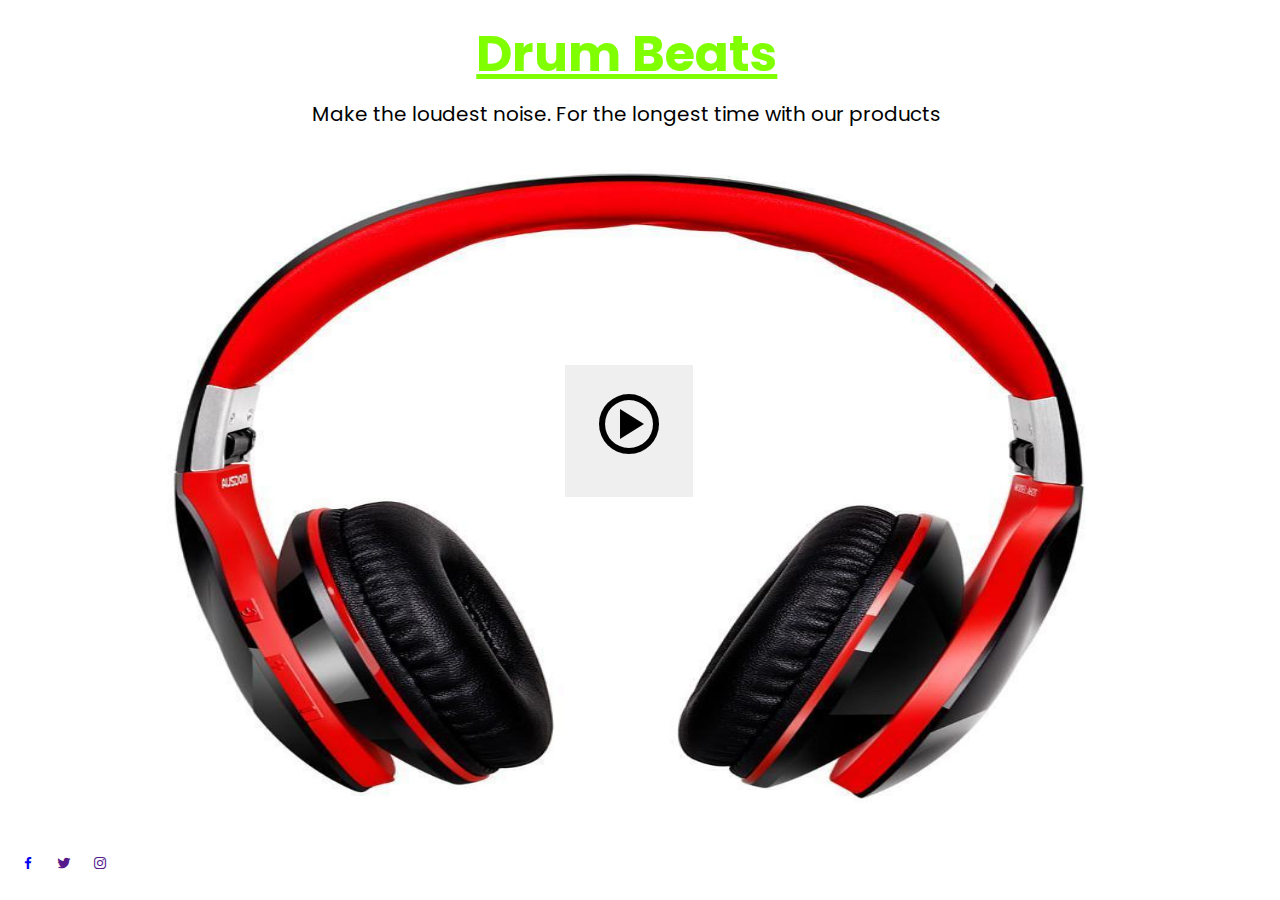
==== HTML/index.html @ 14b3b483 "changed landing page design" ====
<!DOCTYPE html>
<html lang="en">
<head>
    <meta charset="UTF-8">
    <meta name="viewport" content="width=device-width, initial-scale=1.0">
    <title>Welcome</title>
    <link rel="stylesheet" href="/CSS/index.css">
    <link href='https://unpkg.com/boxicons@2.1.4/css/boxicons.min.css' rel='stylesheet'>
</head>
<body>

    <div class="container">
        <h1>Drum Beats</h1>
        <p>Make the loudest noise. For the longest time with our products</p>
        <img src="/images/3CM-AH2s.jpg" alt="Headphone">
        <button class="btn"><i class='bx bx-play-circle'></i></button>
      </div>

      <div class="social-icons">
        <a href="www.facebook.com"><i class='bx bxl-facebook' ></i></a>
        <a href=""><i class='bx bxl-twitter' ></i></a>
        <a href=""><i class='bx bxl-instagram' ></i></a>
      </div>
    
</body>
</html>
---- CSS/index.css ----
@import url('https://fonts.googleapis.com/css2?family=Poppins:wght@300,400,500,600,700,800,900& display=swap');
*{
    margin: 2px;
    padding: 2px;
    box-sizing: border-box;
    font-family: Poppins, sans-serif;
}
.container{
    position: relative;
    width: 90%;
    height: 100%;
    text-align: center;
    margin-left: 50px;
    color: #000;
}
.container h1{
    color: chartreuse;
    font-size: 50px;
    text-decoration: underline;
}
.container p{
    font-size: 20px;
    padding: 3px;
}
.container img {
    width: 90%;
    height: 700px;
    background-color: white;
    align-items: center;
}
.container .btn{
    position: absolute;
    top: 50%;
    left: 50%;
    transform: translate(-50%, -50%);
    -ms-transform: translate(-50%, -50%);
    color: 2px solid black;
    font-size: 72px;
    padding: 12px 24px;
    border: none;
    cursor: pointer;
    border-radius: none;
    text-align: center;
}
.container .btn:hover{
    background-color: transparent ;
    color: chartreuse;
}
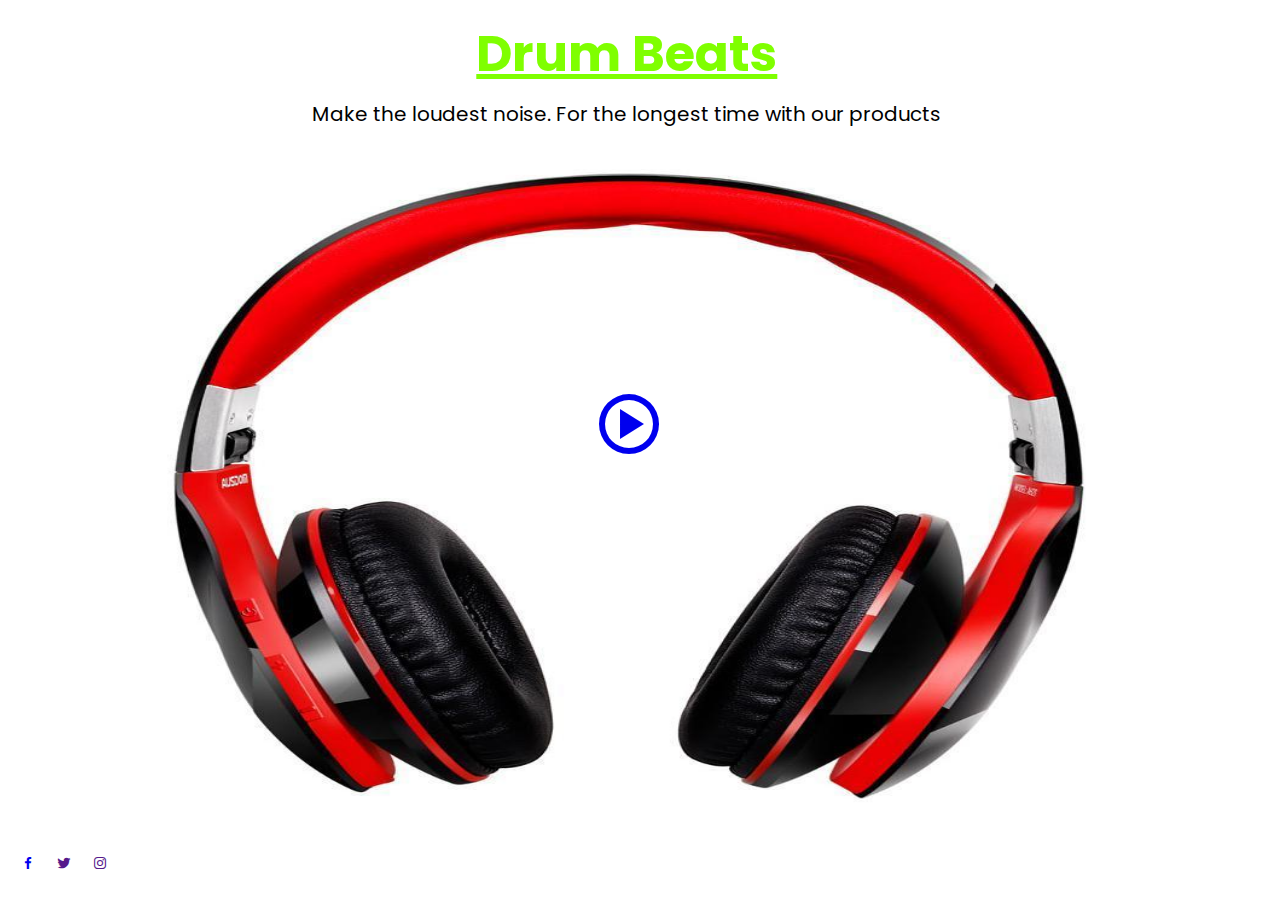
==== commit a2315bc8: "additional images and pages" ====
--- a/HTML/index.html
+++ b/HTML/index.html
@@ -8,12 +8,11 @@
     <link href='https://unpkg.com/boxicons@2.1.4/css/boxicons.min.css' rel='stylesheet'>
 </head>
 <body>
-
     <div class="container">
         <h1>Drum Beats</h1>
         <p>Make the loudest noise. For the longest time with our products</p>
         <img src="/images/3CM-AH2s.jpg" alt="Headphone">
-        <button class="btn"><i class='bx bx-play-circle'></i></button>
+        <a href="home.html" class="btn"><i class='bx bx-play-circle'></i></a>
       </div>
 
       <div class="social-icons">
--- a/CSS/index.css
+++ b/CSS/index.css
@@ -45,4 +45,7 @@
 .container .btn:hover{
     background-color: transparent ;
     color: chartreuse;
+}
+.social-icons a{
+    
 }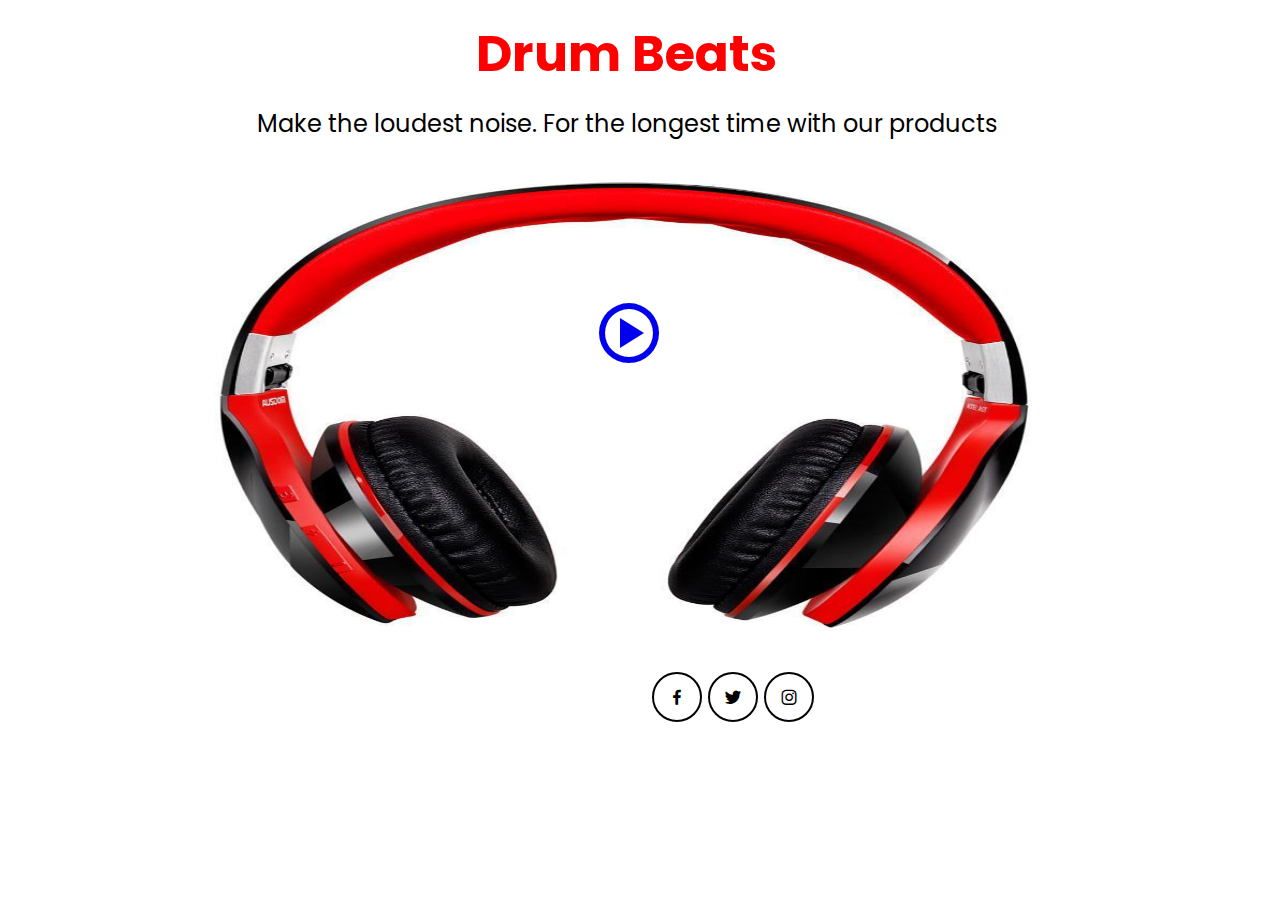
==== commit 3d76e642: "new pages added" ====
--- a/HTML/index.html
+++ b/HTML/index.html
@@ -13,6 +13,7 @@
         <p>Make the loudest noise. For the longest time with our products</p>
         <img src="/images/3CM-AH2s.jpg" alt="Headphone">
         <a href="home.html" class="btn"><i class='bx bx-play-circle'></i></a>
+        <a href=""></a>
       </div>
 
       <div class="social-icons">
--- a/CSS/index.css
+++ b/CSS/index.css
@@ -14,18 +14,19 @@
     color: #000;
 }
 .container h1{
-    color: chartreuse;
+    color: red;
     font-size: 50px;
-    text-decoration: underline;
+    text-decoration: none;
+    text-align: center;
 }
 .container p{
-    font-size: 20px;
-    padding: 3px;
+    font-size: 24px;
+    padding: 10px;
 }
 .container img {
-    width: 90%;
-    height: 700px;
-    background-color: white;
+    width: 80%;
+    height: 500px;
+    background-color: transparent;
     align-items: center;
 }
 .container .btn{
@@ -37,15 +38,52 @@
     color: 2px solid black;
     font-size: 72px;
     padding: 12px 24px;
-    border: none;
+    background-color: transparent;
     cursor: pointer;
-    border-radius: none;
+    border-radius: 10px;
     text-align: center;
 }
 .container .btn:hover{
-    background-color: transparent ;
-    color: chartreuse;
+    color: #000;
 }
-.social-icons a{
-    
+.social-icons{
+    bottom: 0rem;
+    width: 170px;
+    display: flex;
+    justify-content: space-between;
+    align-items: center;
+    margin-left: 40rem;
+}
+.social-icons a {
+    padding: 0rem;
+    text-decoration: none;
+    position: relative;
+    display: inline-flex;
+    justify-content: center;
+    border-spacing: 1rem;
+    align-items: center;
+    width: 50px;
+    height: 50px;
+    background-color: transparent;
+    border: 2px solid black;
+    border-radius: 50%;
+    font-size: 20px;
+    color:black ;
+    z-index: 1;
+    transition: 0.4s;
+}
+.social-icons a:hover{
+    background-color: red;
+}
+.social-icons a::before{
+    content: '';
+    position: relative;
+    top: 0;
+    left: 0;
+    border-radius: 50%;
+    width: 0;
+    height: 100%;
+    background: red;
+    z-index: -1;
+    transition: 0.4s;
 }